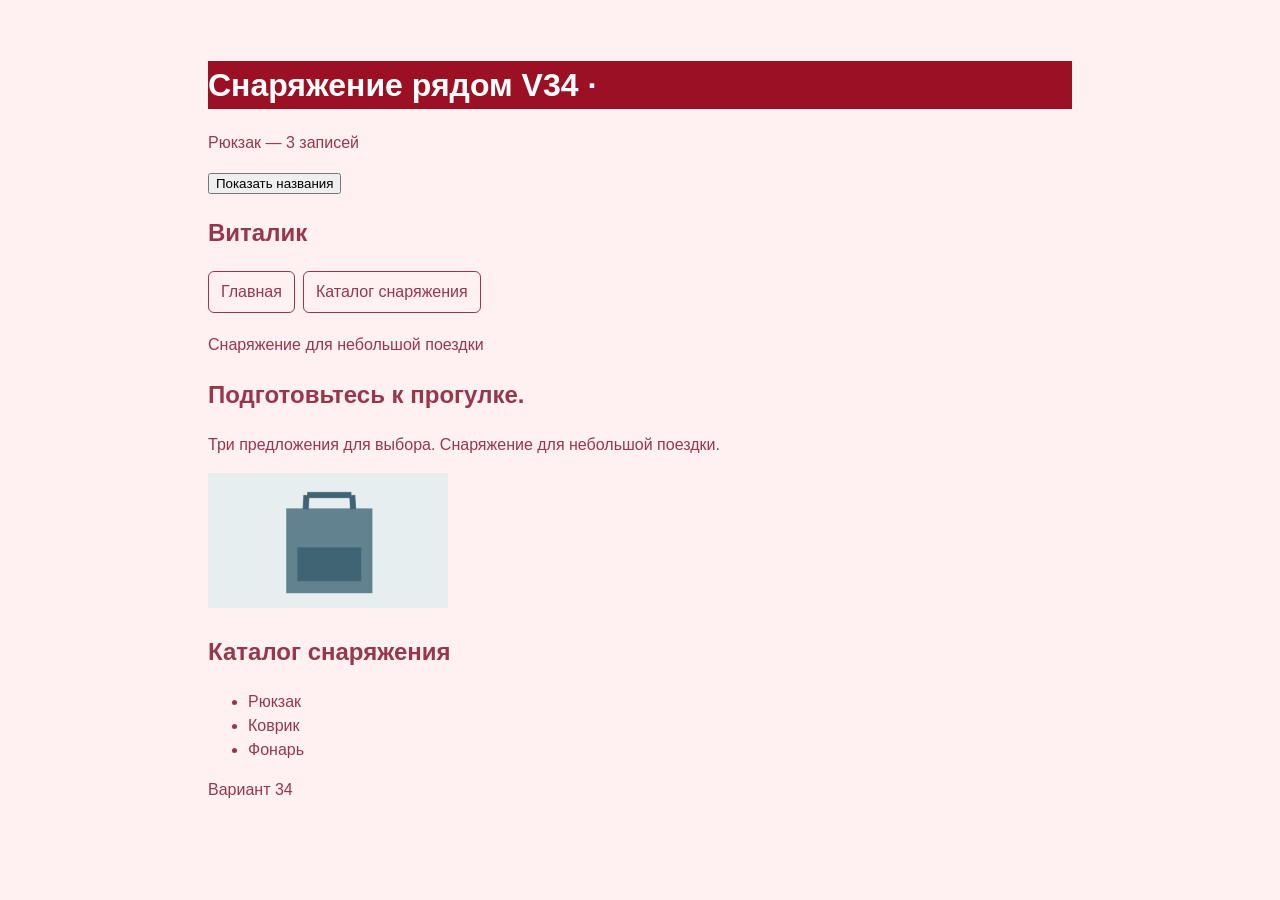
==== index.html @ 5cc48fb8 "Сохранено текущее состояние веб-проекта" ====
<!doctype html>
<html lang="ru">
<head>
  <meta charset="utf-8">
  <meta name="viewport" content="width=device-width, initial-scale=1">
  <title> Снаряжение рядом · V34</title>
  
  <link rel="stylesheet" href="style.css">
  <script src="catalog.js" defer></script>
</head>
<body>
<main class="page">
<header>
<h1 class = "title">Снаряжение рядом V34 · </h1>
<p id="status" role="status"></p>
<button id="show-names" type="button">Показать названия</button>
<ul id="names"></ul>

<h2 id = "gi"> Подготовьтесь к прогулке</h2>
<p id="status1" role="status1"></p>
<nav>
  <a href="index.html">Главная</a>
  <a href="catalog.html">Каталог снаряжения</a>
</nav>
<p>Снаряжение для небольшой поездки</p>
</header>
<h2>Подготовьтесь к прогулке. </h2>
<p>Три предложения для выбора. Снаряжение для небольшой поездки.</p>
<img src="images/item1.png" alt="рюкзак" width="240">
<h2 id="catalog">Каталог снаряжения</h2>
<ul>
<li>Рюкзак</li>
<li>Коврик</li>
<li>Фонарь</li>
</ul>
<footer>
  <p> Вариант 34 </p>
</footer>
</main>
</body>
</html>
---- style.css ----
h1 {
  color: #4D2731;
}
body {
  font-family: Arial, sans-serif;
  color: #96384C;
  background-color: #FFF0F2;
  font-size: 1rem;
  line-height: 1.5;
  margin: 0;
  margin: 24px;
  h1, h2 {
  color: #96384C;
  overflow-wrap: anywhere;
}
a {
  color: #96384C;
}
}
img {
  max-width: 100%;
  height: auto;
}
nav {
  display: flex;
  flex-wrap: wrap;
  gap: 12px;
  margin-bottom: 20px;
}
nav a {
  display: block;
  padding: 8px 12px;
  color: inherit;
  border: 1px solid currentColor;
  border-radius: 6px;
  text-decoration: none;
  max-width: 100%;
}
nav a:hover,
nav a:focus-visible
nav a[aria-current="page"] {
  text-decoration: underline;
}
* {
  box-sizing: border-box;
}
main.page {
  width: 92%;
  max-width: 56rem;
  margin: 0 auto;
  padding: 1rem;
}
.card {
  border: 1px solid #96384C;
  padding: 1rem;
  margin-bottom: 1rem;
  background-color: #FFFFFF;
border-radius: 0.5rem;
.e {
   background-color: #9b1123;
   color:#FFFFFF
}
.a {
    background-color:#FEF3C7;
    color:#78350F
}

}
img {
  max-width: 100%;
  height: auto;
}
.card img {
  display: block;
  width: 100%;
  max-width: 18rem;
}
.request-form {
  background-color: #FFFFFF;
  border: 1px solid #94A3B8;
  border-radius: 0.5rem;
  padding: 1rem;
}
.form-field {
  margin: 0 0 1rem;
}
.form-field > label {
  display: block;
  margin-bottom: 0.35rem;
  font-weight: bold;
}
.request-form input,
.request-form select,
.request-form textarea,
.request-form button {
  font: inherit;
  accent-color:#96384C
}
.request-form select,
.request-form input[type="number"],
.request-form textarea {
  width: 100%;
   min-width: 0;
  max-width: 100%;
  padding: 0.6rem;
  border: 1px solid #64748B;
  border-radius: 0.35rem;
}
.request-form input[type="range"] {
  width: 100%;
}
.request-form textarea {
  resize: vertical;
}
.request-form button {
  padding: 0.65rem 1rem;
  border: 2px solid #96384C;
  border-radius: 0.35rem;
  background-color: #96384C;
  color: #FFFFFF;
}
a:focus-visible,
input:focus-visible,
select:focus-visible,
textarea:focus-visible,
button:focus-visible {
  outline: 3px solid #C2410C;
  outline-offset: 3px;
}
.products {
  display: flex;
  flex-wrap: wrap;
  gap: 1rem;
}
.products > .card {
  flex: 1 1 16rem;
  min-width: 0;
  margin-bottom: 0;
}
nav {
  display: flex;
  flex-wrap: wrap;
  gap: 0.5rem;
}
@media (max-width: 600px) {
  main.page {
    padding: 0.75rem;
  }
  .products > .card {
    flex-basis: 100%;
  }
}
.title {
  background-color: #9b1123;
  color:#FFFFFF
}
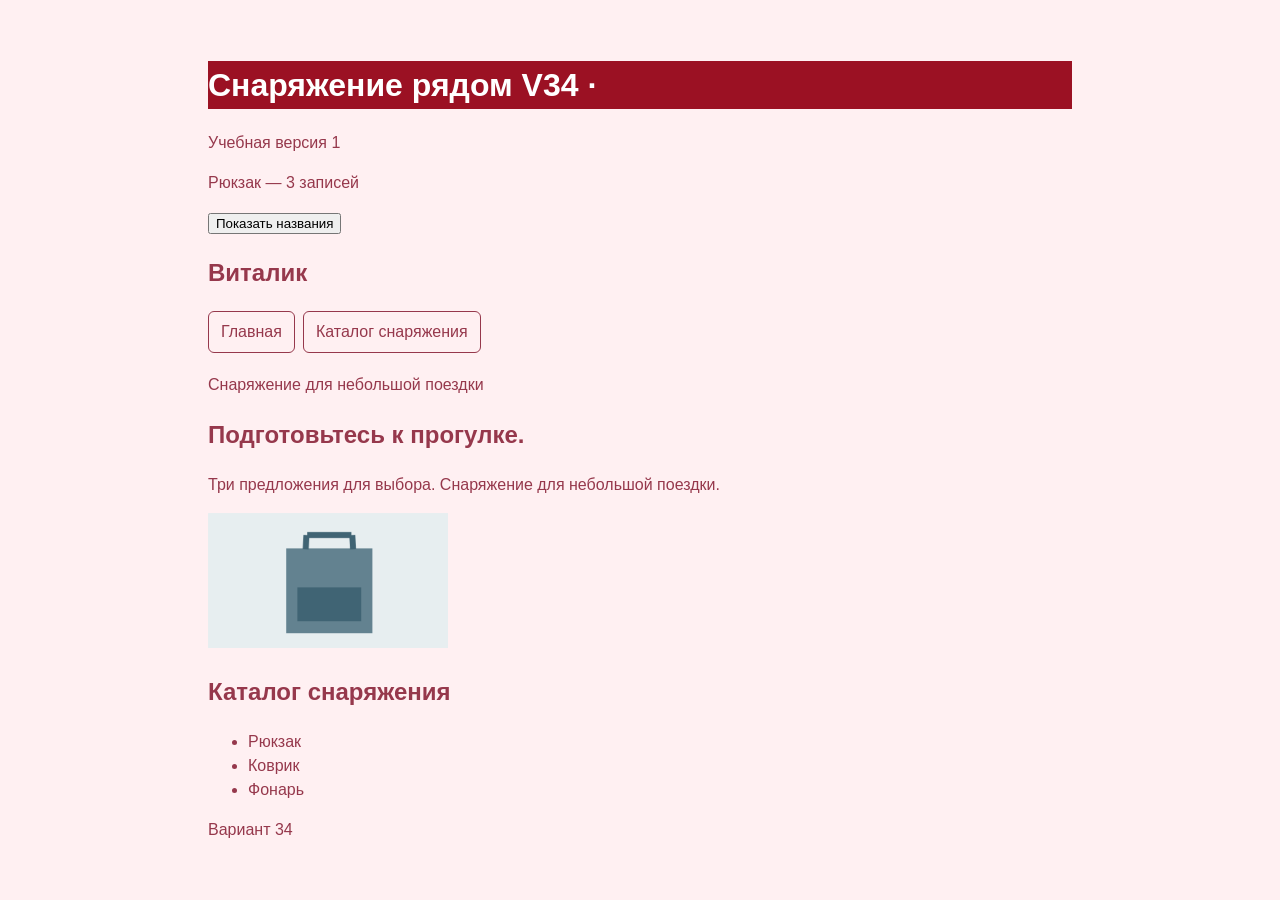
==== commit ee230f13: "Update index.html eeee" ====
--- a/index.html
+++ b/index.html
@@ -7,11 +7,14 @@
   
   <link rel="stylesheet" href="style.css">
   <script src="catalog.js" defer></script>
+  <link rel="manifest" href="manifest.webmanifest">
+  <meta name="theme-color" content="#96384C">
 </head>
 <body>
 <main class="page">
 <header>
 <h1 class = "title">Снаряжение рядом V34 · </h1>
+<p>Учебная версия 1</p>
 <p id="status" role="status"></p>
 <button id="show-names" type="button">Показать названия</button>
 <ul id="names"></ul>
@@ -37,5 +40,12 @@
   <p> Вариант 34 </p>
 </footer>
 </main>
+<script>
+  if ("serviceWorker" in navigator) {
+    navigator.serviceWorker.register("./sw.js").catch((error) => {
+      console.error("Не удалось зарегистрировать service worker:", error);
+    });
+  }
+</script>
 </body>
 </html>
